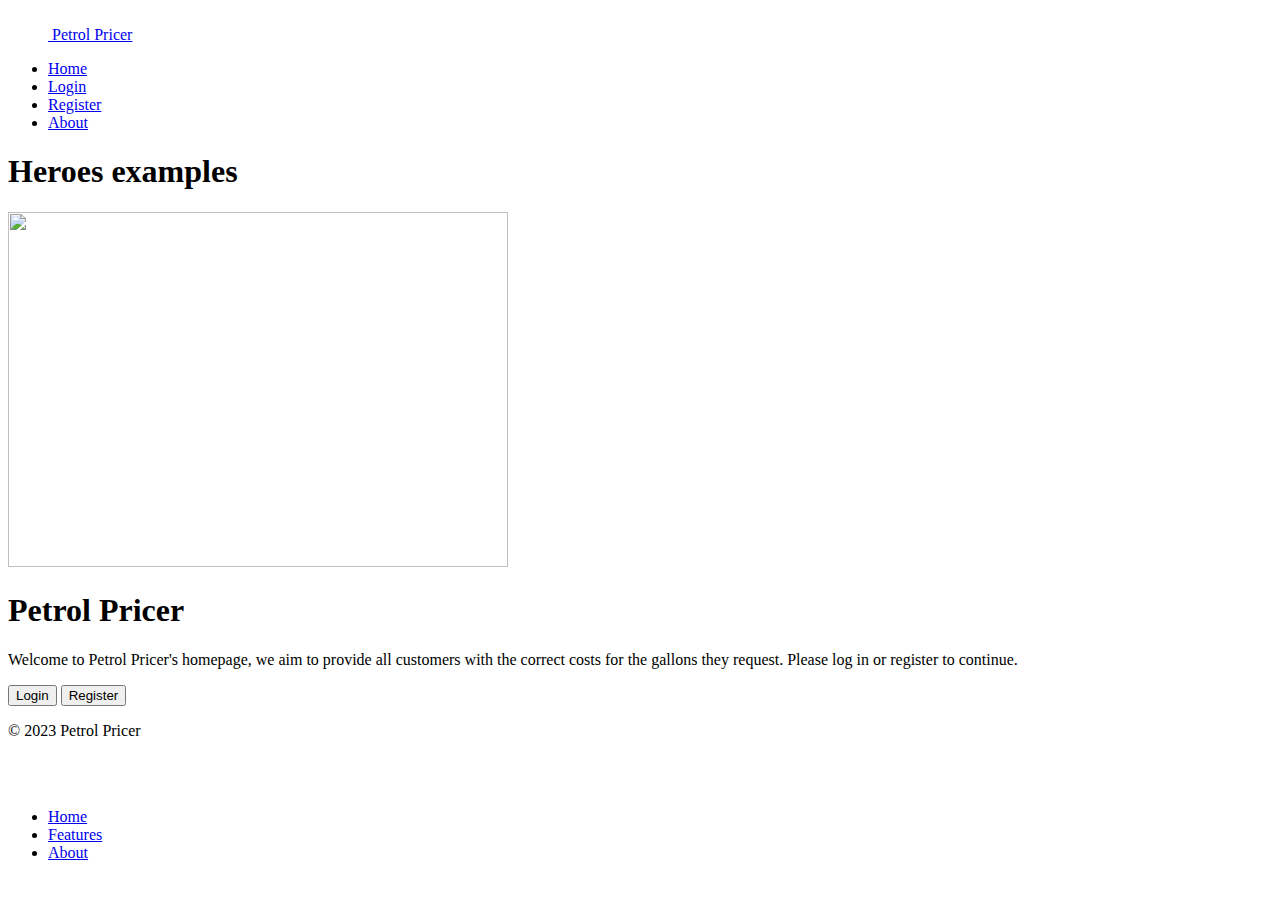
==== HW2./index.html @ f3e9ac79 "Add files via upload" ====
<!DOCTYPE html>
<html style="background-color: white;">

	<head>
		<link href="bootstrap/bootstrap.min.css" rel="stylesheet">
		
		<title>Petrol Pricer</title>

	
	<div class="container">
		<header class="d-flex flex-wrap justify-content-center py-3 mb-4 border-bottom">
		  <a href="/" class="d-flex align-items-center mb-3 mb-md-0 me-md-auto text-dark text-decoration-none">
			<svg class="bi me-2" width="40" height="32"><use xlink:href="#bootstrap"/></svg>
			<span class="fs-4">Petrol Pricer</span>
		  </a>
	
		  <ul class="nav nav-pills">
			<li class="nav-item"><a href="#" class="nav-link active" aria-current="page">Home</a></li>
			<li class="nav-item"><a href="#" class="nav-link">Login</a></li>
			<li class="nav-item"><a href="#" class="nav-link">Register</a></li>
			<li class="nav-item"><a href="#" class="nav-link">About</a></li>
		  </ul>
		</header>
	  </div>

	</head>

	<body>
    
    <!-- Custom styles for this template -->
    <link href="heroes.css" rel="stylesheet">
    
<main>
  <h1 class="visually-hidden">Heroes examples</h1>

  <div class="px-4 py-5 my-5 text-center">
    <img class="d-block mx-auto mb-4" src="oil.jpg" alt="" width="500" height="355">
    <h1 class="display-5 fw-bold">Petrol Pricer</h1>
    <div class="col-lg-6 mx-auto">
      <p class="lead mb-4">Welcome to Petrol Pricer's homepage, we aim to provide all customers with the correct costs for the gallons they request. Please log in or register to continue.</p>
      <div class="d-grid gap-2 d-sm-flex justify-content-sm-center">
        <button type="button" class="btn btn-primary btn-lg px-4 gap-3">Login</button>
        <button type="button" class="btn btn-outline-secondary btn-lg px-4">Register</button>
      </div>
    </div>
  </div>

	</body>

	<footer>
		
		<div class="container">
			<footer class="d-flex flex-wrap justify-content-between align-items-center py-3 my-4 border-top">
			  <p class="col-md-4 mb-0 text-muted">&copy; 2023 Petrol Pricer</p>
		  
			  <a href="/" class="col-md-4 d-flex align-items-center justify-content-center mb-3 mb-md-0 me-md-auto link-dark text-decoration-none">
				<svg class="bi me-2" width="40" height="32"><use xlink:href="#bootstrap"/></svg>
			  </a>
		  
			  <ul class="nav col-md-4 justify-content-end">
				<li class="nav-item"><a href="#" class="nav-link px-2 text-muted">Home</a></li>
				<li class="nav-item"><a href="#" class="nav-link px-2 text-muted">Features</a></li>
				<li class="nav-item"><a href="#" class="nav-link px-2 text-muted">About</a></li>
			  </ul>
			</footer>
		  </div>
		<!--
		<p id="copyright">Sources: <a href="https://www.usnews.com/opinion/economic-intelligence/articles/2018-01-10/leaving-fossil-fuels-like-oil-and-natural-gas-underground-makes-no-sense">https://www.usnews.com/opinion/economic-intelligence/articles/2018-01-10/leaving-fossil-fuels-like-oil-and-natural-gas-underground-makes-no-sense</a></p>
		-->
	</footer>

</html>
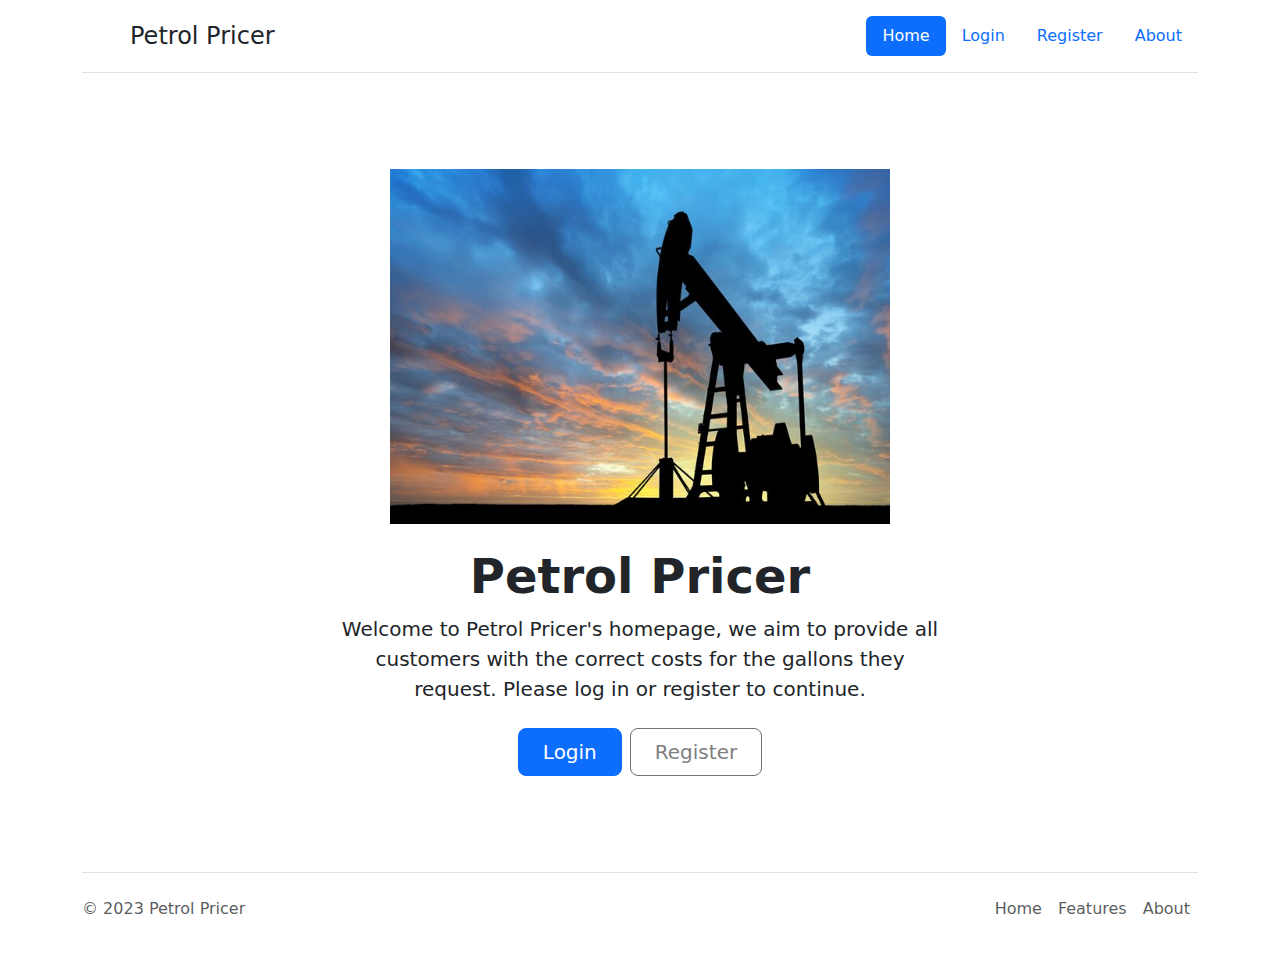
==== commit 0088f549: "Update index.html" ====
--- a/HW2./index.html
+++ b/HW2./index.html
@@ -2,7 +2,7 @@
 <html style="background-color: white;">
 
 	<head>
-		<link href="bootstrap/bootstrap.min.css" rel="stylesheet">
+		<link href="bootstrap.min.css" rel="stylesheet">
 		
 		<title>Petrol Pricer</title>
 
@@ -15,9 +15,9 @@
 		  </a>
 	
 		  <ul class="nav nav-pills">
-			<li class="nav-item"><a href="#" class="nav-link active" aria-current="page">Home</a></li>
-			<li class="nav-item"><a href="#" class="nav-link">Login</a></li>
-			<li class="nav-item"><a href="#" class="nav-link">Register</a></li>
+			<li class="nav-item"><a href="index.html" class="nav-link active" aria-current="page">Home</a></li>
+			<li class="nav-item"><a href="login.html" class="nav-link">Login</a></li>
+			<li class="nav-item"><a href="register.html" class="nav-link">Register</a></li>
 			<li class="nav-item"><a href="#" class="nav-link">About</a></li>
 		  </ul>
 		</header>
@@ -39,8 +39,8 @@
     <div class="col-lg-6 mx-auto">
       <p class="lead mb-4">Welcome to Petrol Pricer's homepage, we aim to provide all customers with the correct costs for the gallons they request. Please log in or register to continue.</p>
       <div class="d-grid gap-2 d-sm-flex justify-content-sm-center">
-        <button type="button" class="btn btn-primary btn-lg px-4 gap-3">Login</button>
-        <button type="button" class="btn btn-outline-secondary btn-lg px-4">Register</button>
+        <button type="button" class="btn btn-primary btn-lg px-4 gap-3"><a style="text-decoration: none; color:white;" href="login.html">Login</a></button>
+        <button type="button" class="btn btn-outline-secondary btn-lg px-4"><a style="text-decoration: none; color:gray;" href="register.html">Register</a></button>
       </div>
     </div>
   </div>
@@ -58,7 +58,7 @@
 			  </a>
 		  
 			  <ul class="nav col-md-4 justify-content-end">
-				<li class="nav-item"><a href="#" class="nav-link px-2 text-muted">Home</a></li>
+				<li class="nav-item"><a href="index.html" class="nav-link px-2 text-muted">Home</a></li>
 				<li class="nav-item"><a href="#" class="nav-link px-2 text-muted">Features</a></li>
 				<li class="nav-item"><a href="#" class="nav-link px-2 text-muted">About</a></li>
 			  </ul>
@@ -69,4 +69,4 @@
 		-->
 	</footer>
 
-</html>+</html>
--- a/HW2./heroes.css
+++ b/HW2./heroes.css
@@ -0,0 +1,3 @@
+@media (min-width: 992px) {
+  .rounded-lg-3 { border-radius: .3rem; }
+}
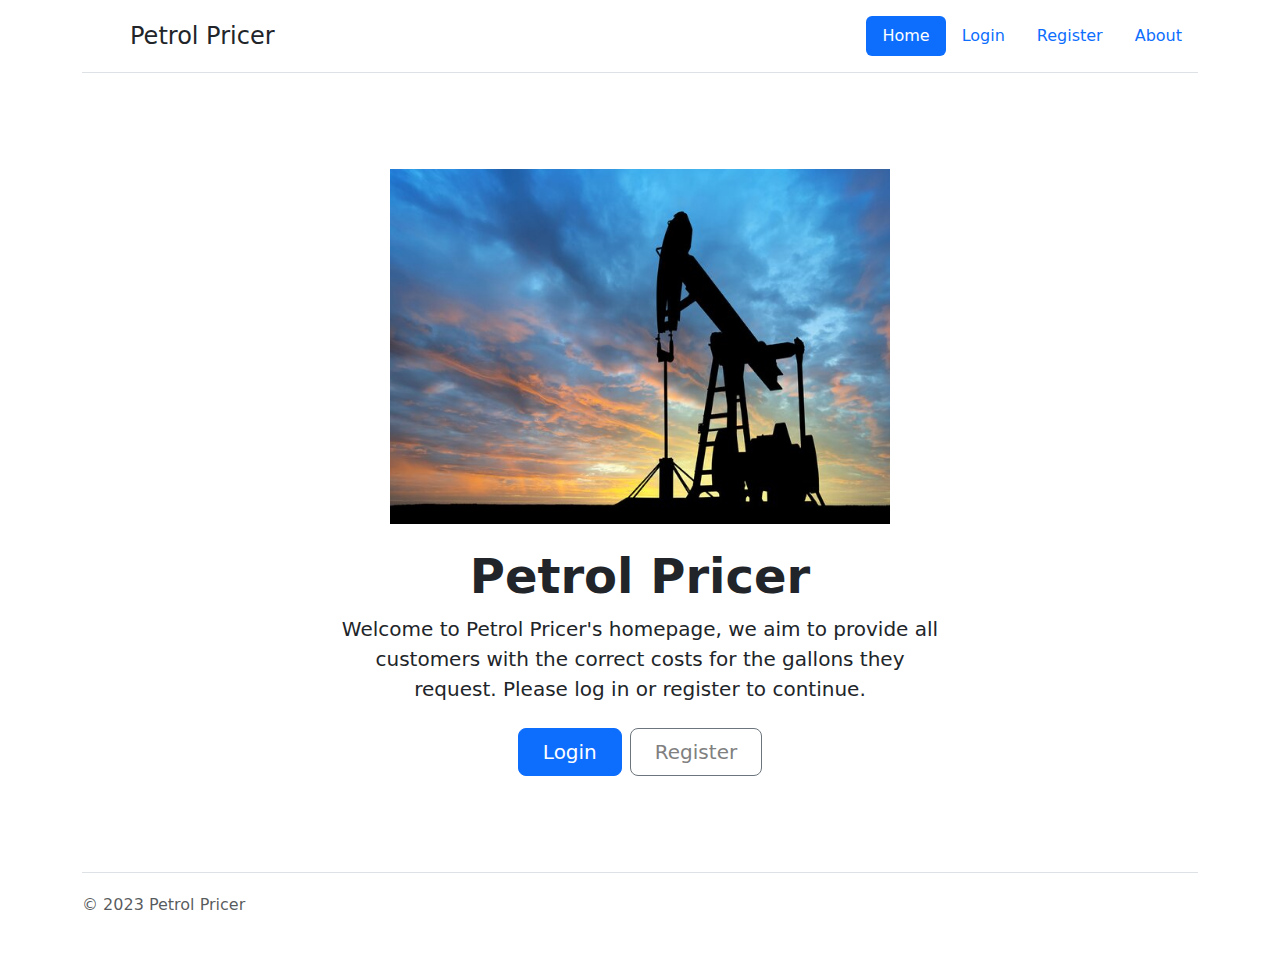
==== commit 5cb17eb1: "Update index.html" ====
--- a/HW2./index.html
+++ b/HW2./index.html
@@ -57,11 +57,6 @@
 				<svg class="bi me-2" width="40" height="32"><use xlink:href="#bootstrap"/></svg>
 			  </a>
 		  
-			  <ul class="nav col-md-4 justify-content-end">
-				<li class="nav-item"><a href="index.html" class="nav-link px-2 text-muted">Home</a></li>
-				<li class="nav-item"><a href="#" class="nav-link px-2 text-muted">Features</a></li>
-				<li class="nav-item"><a href="#" class="nav-link px-2 text-muted">About</a></li>
-			  </ul>
 			</footer>
 		  </div>
 		<!--
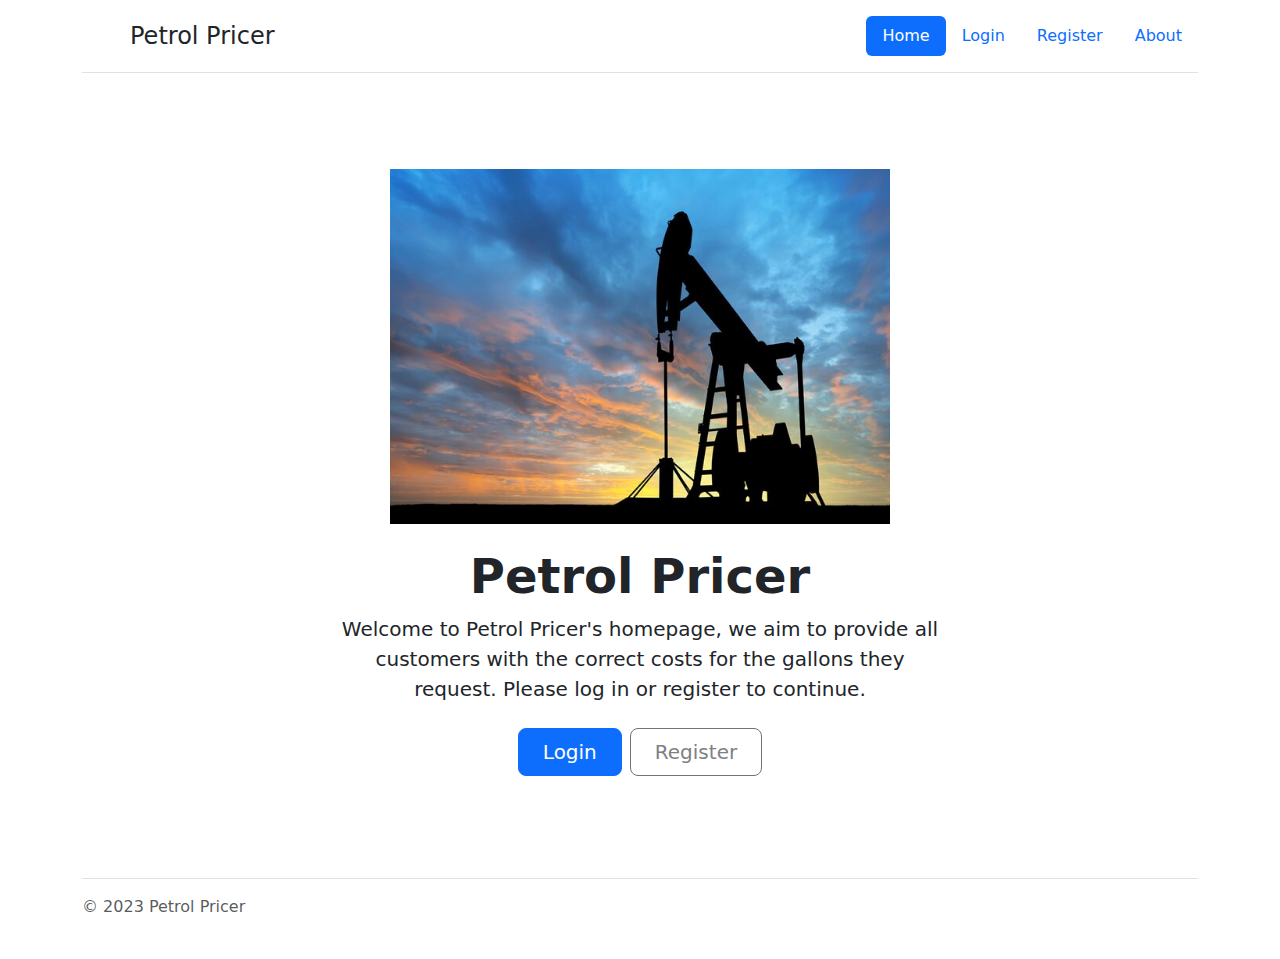
==== commit 474f7d4f: "Update index.html" ====
--- a/HW2./index.html
+++ b/HW2./index.html
@@ -49,16 +49,20 @@
 
 	<footer>
 		
-		<div class="container">
-			<footer class="d-flex flex-wrap justify-content-between align-items-center py-3 my-4 border-top">
-			  <p class="col-md-4 mb-0 text-muted">&copy; 2023 Petrol Pricer</p>
+		<style>
+  
+			#copyright{
+			  position:relative;
+			  margin-top: 6vh;
+			}
 		  
-			  <a href="/" class="col-md-4 d-flex align-items-center justify-content-center mb-3 mb-md-0 me-md-auto link-dark text-decoration-none">
-				<svg class="bi me-2" width="40" height="32"><use xlink:href="#bootstrap"/></svg>
-			  </a>
+			</style>
 		  
-			</footer>
-		  </div>
+			<div id="copyright" class="container">
+			  <footer class="d-flex flex-wrap justify-content-between align-items-center py-3 my-4 border-top">
+				<p class="col-md-4 mb-0 text-muted">&copy; 2023 Petrol Pricer</p>
+			  </footer>
+			</div>
 		<!--
 		<p id="copyright">Sources: <a href="https://www.usnews.com/opinion/economic-intelligence/articles/2018-01-10/leaving-fossil-fuels-like-oil-and-natural-gas-underground-makes-no-sense">https://www.usnews.com/opinion/economic-intelligence/articles/2018-01-10/leaving-fossil-fuels-like-oil-and-natural-gas-underground-makes-no-sense</a></p>
 		-->
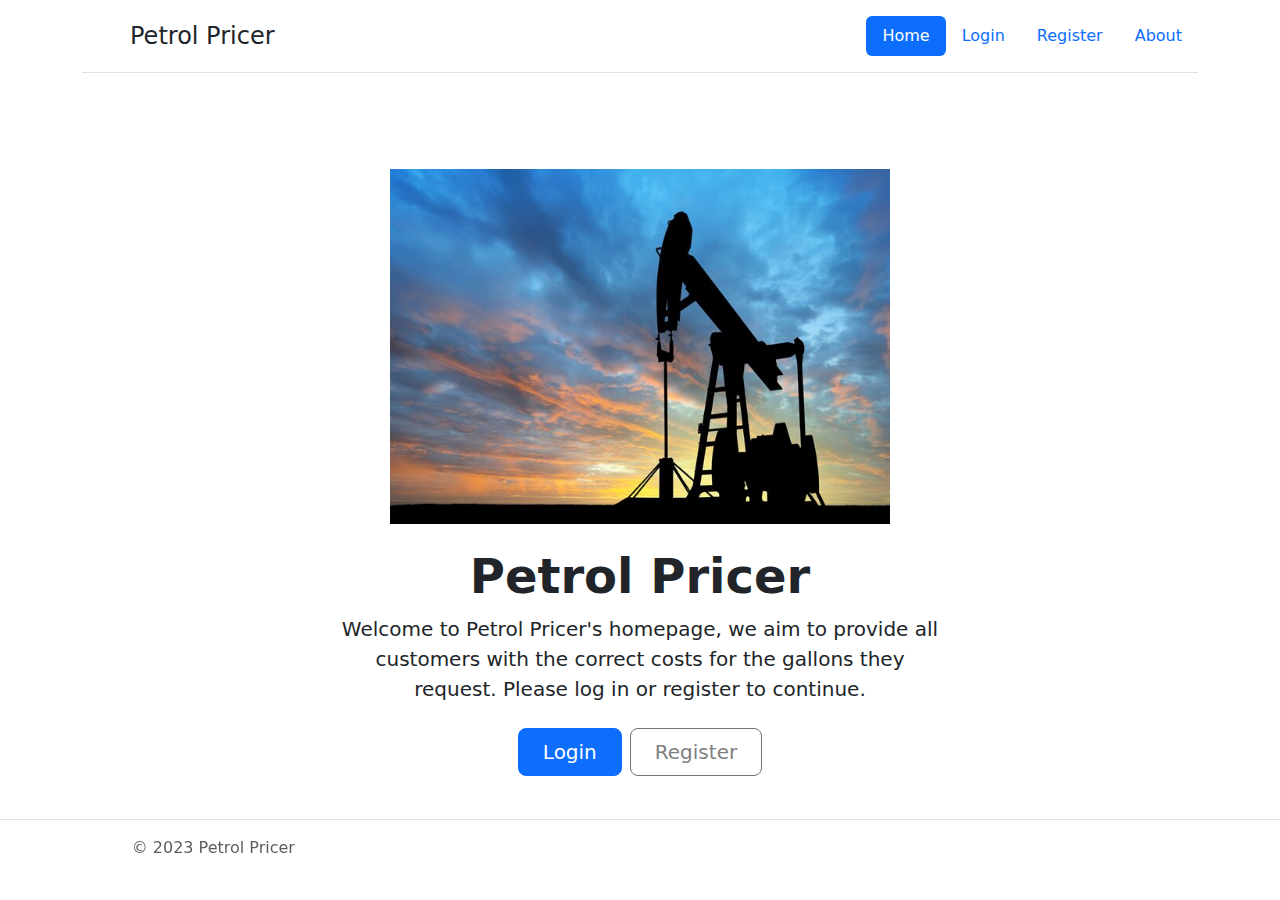
==== commit 8915a2db: "Update index.html" ====
--- a/HW2./index.html
+++ b/HW2./index.html
@@ -47,22 +47,15 @@
 
 	</body>
 
-	<footer>
-		
-		<style>
-  
-			#copyright{
-			  position:relative;
-			  margin-top: 6vh;
-			}
-		  
-			</style>
-		  
-			<div id="copyright" class="container">
-			  <footer class="d-flex flex-wrap justify-content-between align-items-center py-3 my-4 border-top">
-				<p class="col-md-4 mb-0 text-muted">&copy; 2023 Petrol Pricer</p>
-			  </footer>
-			</div>
+	
+<footer>
+
+
+	<div id="copyright" class="container">
+	  <footer class="d-flex flex-wrap justify-content-between align-items-center py-3 my-4 border-top fixed-bottom">
+		<p class="text-center col-md-4 mb-0 text-muted">&copy; 2023 Petrol Pricer</p>
+	  </footer>
+	</div>
 		<!--
 		<p id="copyright">Sources: <a href="https://www.usnews.com/opinion/economic-intelligence/articles/2018-01-10/leaving-fossil-fuels-like-oil-and-natural-gas-underground-makes-no-sense">https://www.usnews.com/opinion/economic-intelligence/articles/2018-01-10/leaving-fossil-fuels-like-oil-and-natural-gas-underground-makes-no-sense</a></p>
 		-->
